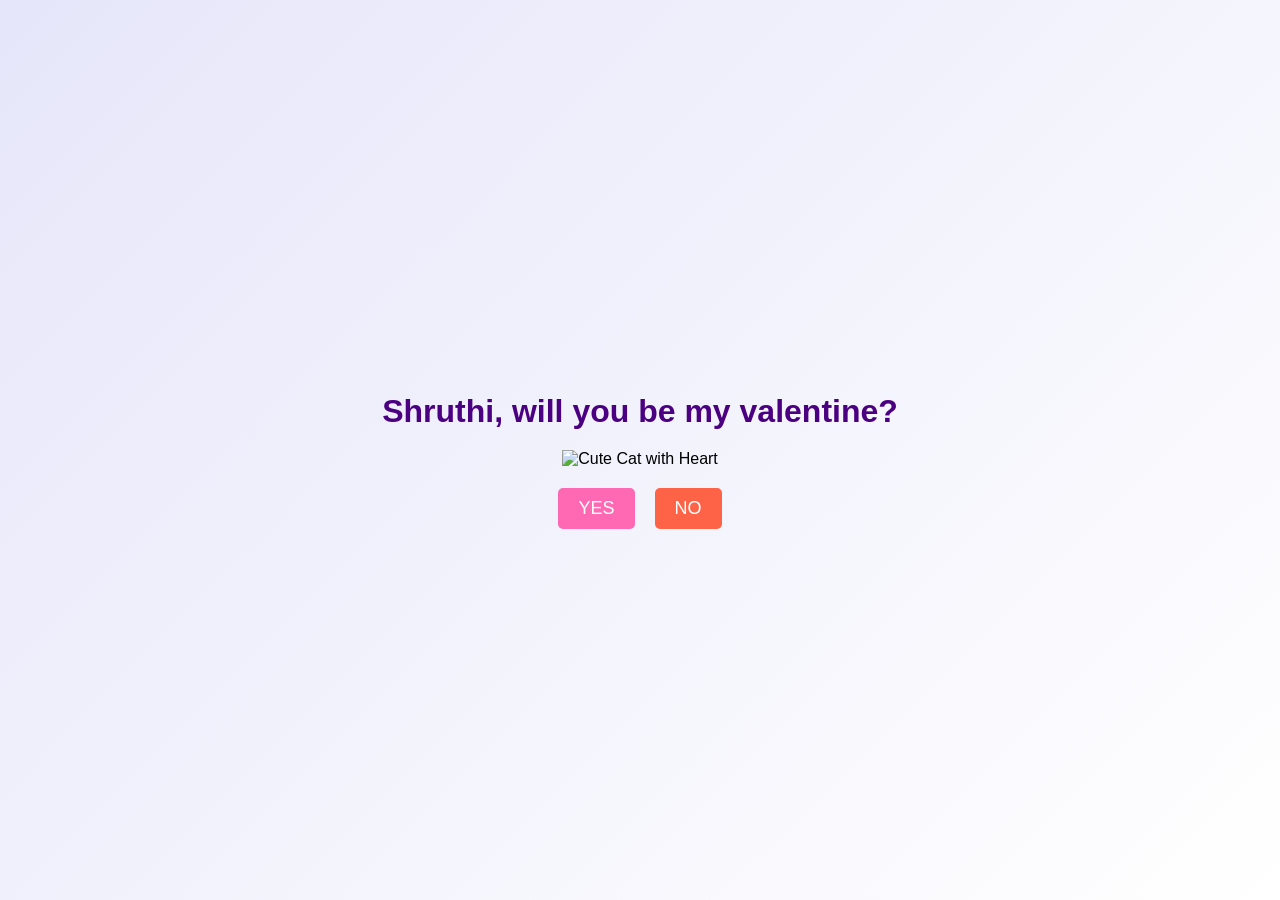
==== valentine_ui/index.html @ 701ceb47 "Initial commit for Valentine UI project" ====
<!DOCTYPE html>
<html lang="en">
<head>
    <meta charset="UTF-8">
    <meta name="viewport" content="width=device-width, initial-scale=1.0">
    <title>Valentine Proposal</title>
    <link rel="stylesheet" href="style.css">
</head>
<body>
    <div class="container">
        <h1>Shruthi, will you be my valentine?</h1>
        <img src="assets/cat_with_heart.png" alt="Cute Cat with Heart" class="cat-image">
        <div class="buttons">
            <button id="yes-button">YES</button>
            <button id="no-button">NO</button>
        </div>
        <img src="assets/yaay.png" alt="YAAY!" class="yaay-image hidden">
    </div>
    <script src="script.js"></script>
</body>
</html>
---- valentine_ui/style.css ----
body {
    margin: 0;
    font-family: Arial, sans-serif;
    background: linear-gradient(135deg, lavender, white);
    display: flex;
    justify-content: center;
    align-items: center;
    height: 100vh;
}

.container {
    text-align: center;
}

h1 {
    color: #4B0082;
    margin-bottom: 20px;
}

.cat-image {
    width: 300px;
    height: auto;
    margin-bottom: 20px;
}

.buttons {
    display: flex;
    justify-content: center;
    gap: 20px;
}

button {
    padding: 10px 20px;
    font-size: 18px;
    border: none;
    border-radius: 5px;
    cursor: pointer;
    transition: transform 0.3s;
}

#yes-button {
    background-color: #FF69B4;
    color: white;
}

#yes-button:hover {
    transform: scale(1.2);
}

#no-button {
    background-color: #FF6347;
    color: white;
    position: relative;
}

.hidden {
    display: none;
}

.yaay-image {
    width: 300px;
    height: auto;
    margin-top: 20px;
}
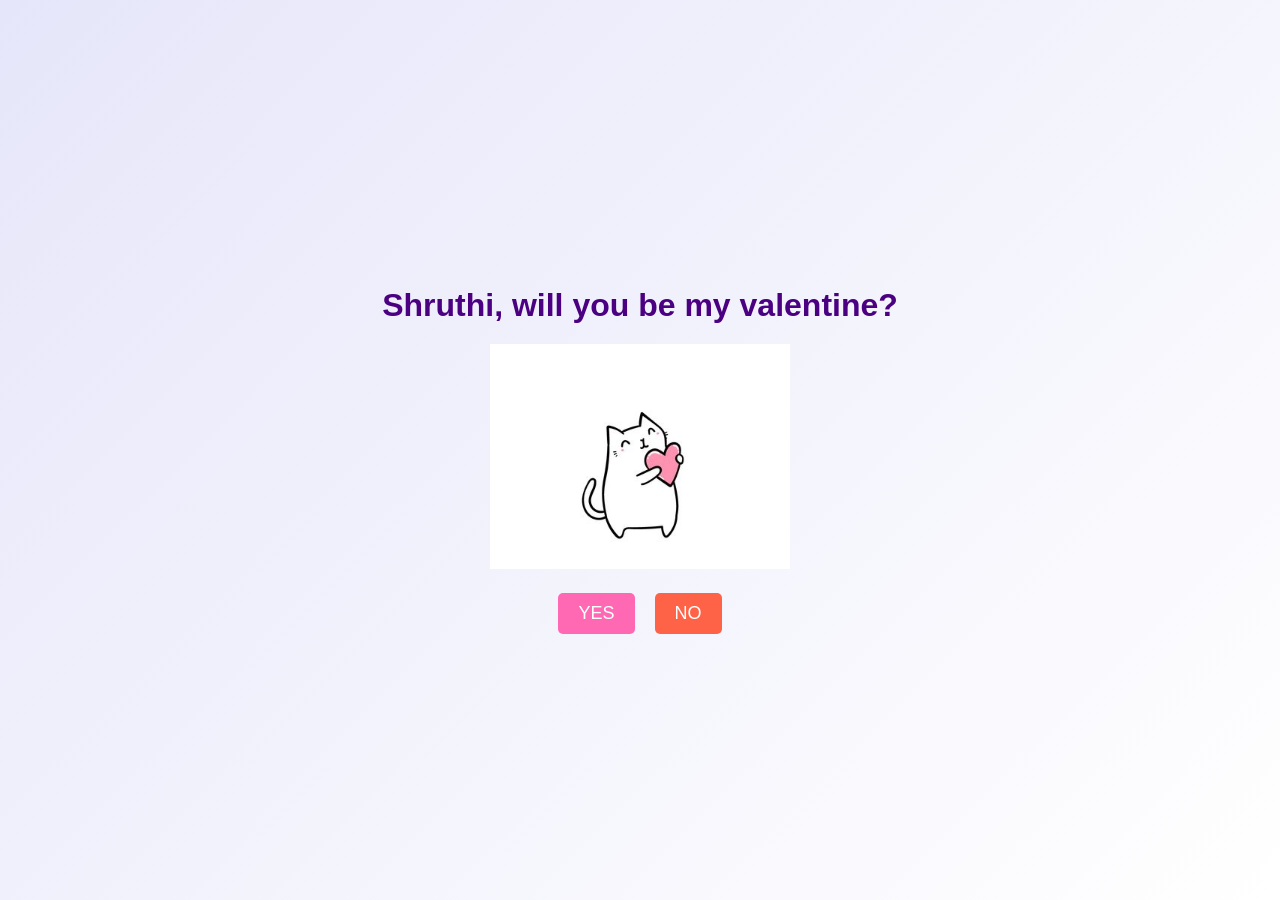
==== commit 8a3092dd: "Added" ====
--- a/valentine_ui/index.html
+++ b/valentine_ui/index.html
@@ -9,12 +9,12 @@
 <body>
     <div class="container">
         <h1>Shruthi, will you be my valentine?</h1>
-        <img src="assets/cat_with_heart.png" alt="Cute Cat with Heart" class="cat-image">
+        <img src="assets/cat_with_heart.jpg" alt="Cute Cat with Heart" class="cat-image">
         <div class="buttons">
             <button id="yes-button">YES</button>
             <button id="no-button">NO</button>
         </div>
-        <img src="assets/yaay.png" alt="YAAY!" class="yaay-image hidden">
+        <img src="assets/yaay.jpg" alt="YAAY!" class="yaay-image hidden">
     </div>
     <script src="script.js"></script>
 </body>
